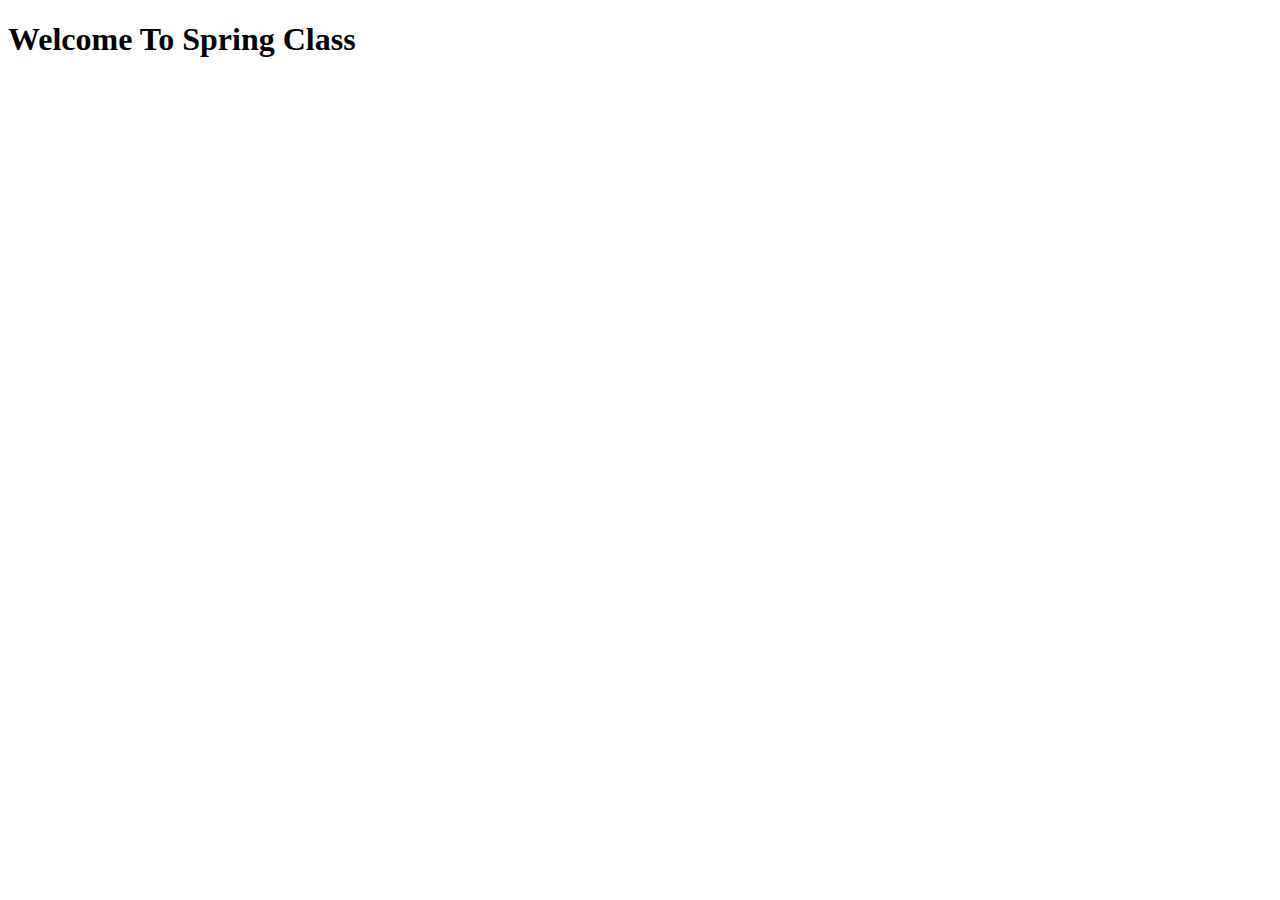
==== src/main/resources/templates/index.html @ 5ee5e971 "update" ====
<!DOCTYPE html>
<html lang="en">
<head>
    <meta charset="UTF-8">
    <title>Home Page</title>
    <link th:href="@{/css/style.css}" rel="stylesheet"/>
</head>
<body>
<h1>Welcome To Spring Class </h1>
</body>
</html>
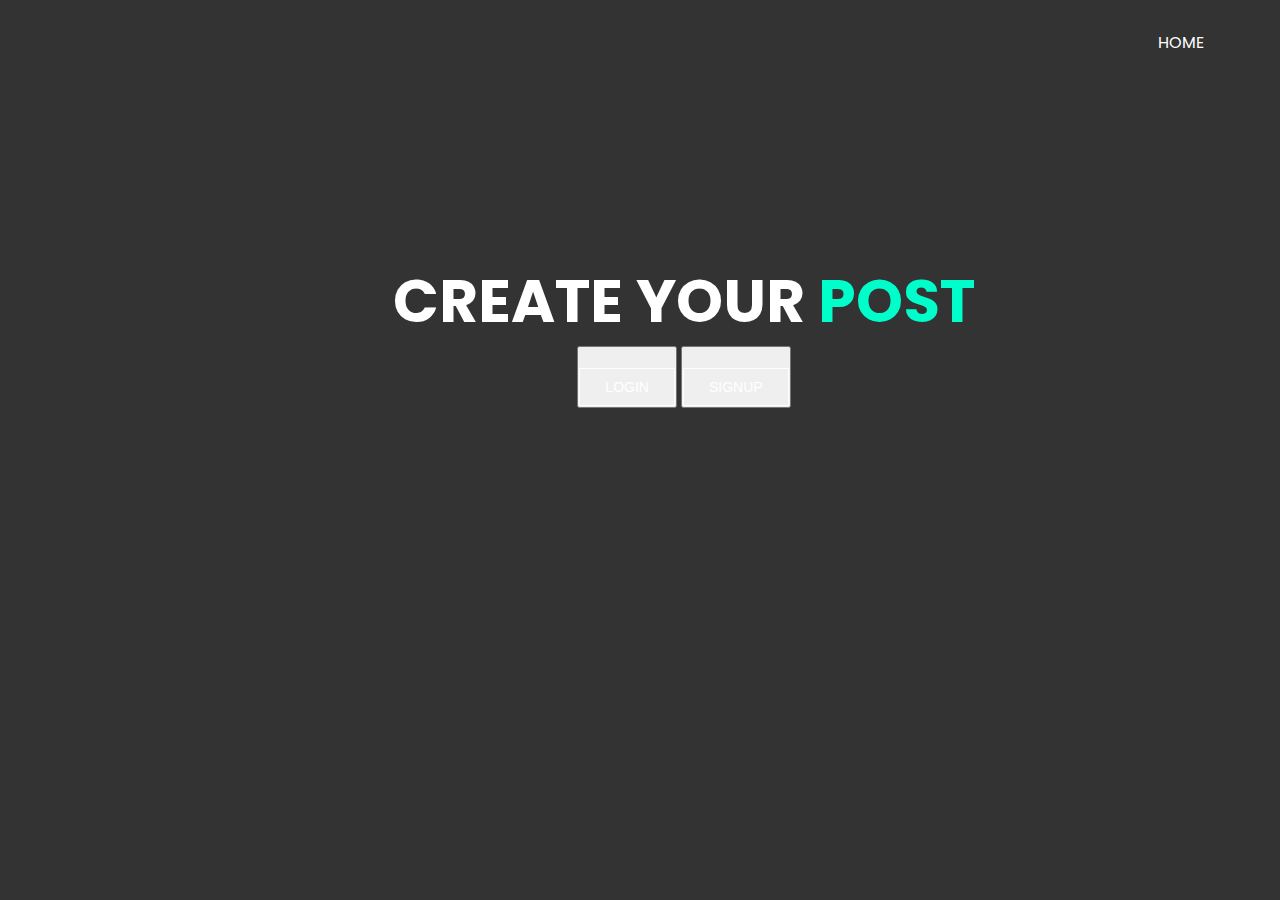
==== commit 207d2030: "done" ====
--- a/src/main/resources/templates/index.html
+++ b/src/main/resources/templates/index.html
@@ -1,11 +1,146 @@
 <!DOCTYPE html>
+<!--Code by Divinector (www.divinectorweb.com)-->
 <html lang="en">
 <head>
     <meta charset="UTF-8">
-    <title>Home Page</title>
-    <link th:href="@{/css/style.css}" rel="stylesheet"/>
+    <title>How to Create responsive Homepage</title>
+    <link href="https://fonts.googleapis.com/css2?family=Poppins:wght@400;600;700;900&display=swap" rel="stylesheet">
+    <link rel="stylesheet" href="style.css">
+    <style>
+        * {
+            margin: 0;
+            padding: 0;
+        }
+        body {
+            font-family: 'Poppins', sans-serif;
+        }
+        .wrapper {
+            width: 1170px;
+            margin: auto;
+        }
+        header {
+            background: linear-gradient(rgba(0, 0, 0, 0.8), rgba(0, 0, 0, 0.8)), url(https://i.postimg.cc/YjcJg24M/aa.jpg);
+            height: 100vh;
+            -webkit-background-size: cover;
+            background-size: cover;
+            background-position: center center;
+            position: relative;
+        }
+        .nav-area {
+            float: right;
+            list-style: none;
+            margin-top: 30px;
+        }
+        .nav-area li {
+            display: inline-block;
+        }
+        .nav-area li a {
+            color: #fff;
+            text-decoration: none;
+            padding: 5px 20px;
+            font-family: poppins;
+            font-size: 16px;
+            text-transform: uppercase;
+        }
+        .nav-area li a:hover {
+            background: #fff;
+            color: #333;
+        }
+        .logo {
+            float: left;
+        }
+        .logo img {
+            width: 100%;
+            padding: 15px 0;
+        }
+        .welcome-text {
+            position: absolute;
+            width: 600px;
+            height: 300px;
+            margin: 20% 30%;
+            text-align: center;
+        }
+        .welcome-text h1 {
+            text-align: center;
+            color: #fff;
+            text-transform: uppercase;
+            font-size: 60px;
+        }
+        .welcome-text h1 span {
+            color: #00fecb;
+        }
+        .welcome-text a {
+            border: 1px solid #fff;
+            padding: 10px 25px;
+            text-decoration: none;
+            text-transform: uppercase;
+            font-size: 14px;
+            margin-top: 20px;
+            display: inline-block;
+            color: #fff;
+        }
+        .welcome-text a:hover {
+            background: #fff;
+            color: #333;
+        }
+        /*resposive*/
+
+        @media (max-width:600px) {
+            .wrapper {
+                width: 100%;
+            }
+            .logo {
+                float: none;
+                width: 50%;
+                text-align: center;
+                margin: auto;
+            }
+            img {
+
+            }
+            .nav-area {
+                float: none;
+                margin-top: 0;
+            }
+            .nav-area li a {
+                padding: 5px;
+                font-size: 11px;
+            }
+            .nav-area {
+                text-align: center;
+            }
+            .welcome-text {
+                width: 100%;
+                height: auto;
+                margin: 30% 0;
+            }
+            .welcome-text h1 {
+                font-size: 30px;
+            }
+        }
+
+    </style>
 </head>
 <body>
-<h1>Welcome To Spring Class </h1>
+<header>
+    <div class="wrapper">
+
+        <ul class="nav-area">
+            <li><a href="/">Home</a></li>
+
+        </ul>
+    </div>
+    <div class="welcome-text">
+        <h1>
+            Create Your <span>Post</span></h1>
+        <button type="button">
+            <a href="/login">Login</a>
+        </button>
+        <button type="button">
+            <a href="/signup">Signup</a>
+        </button>
+    </div>
+</header>
+
 </body>
 </html>